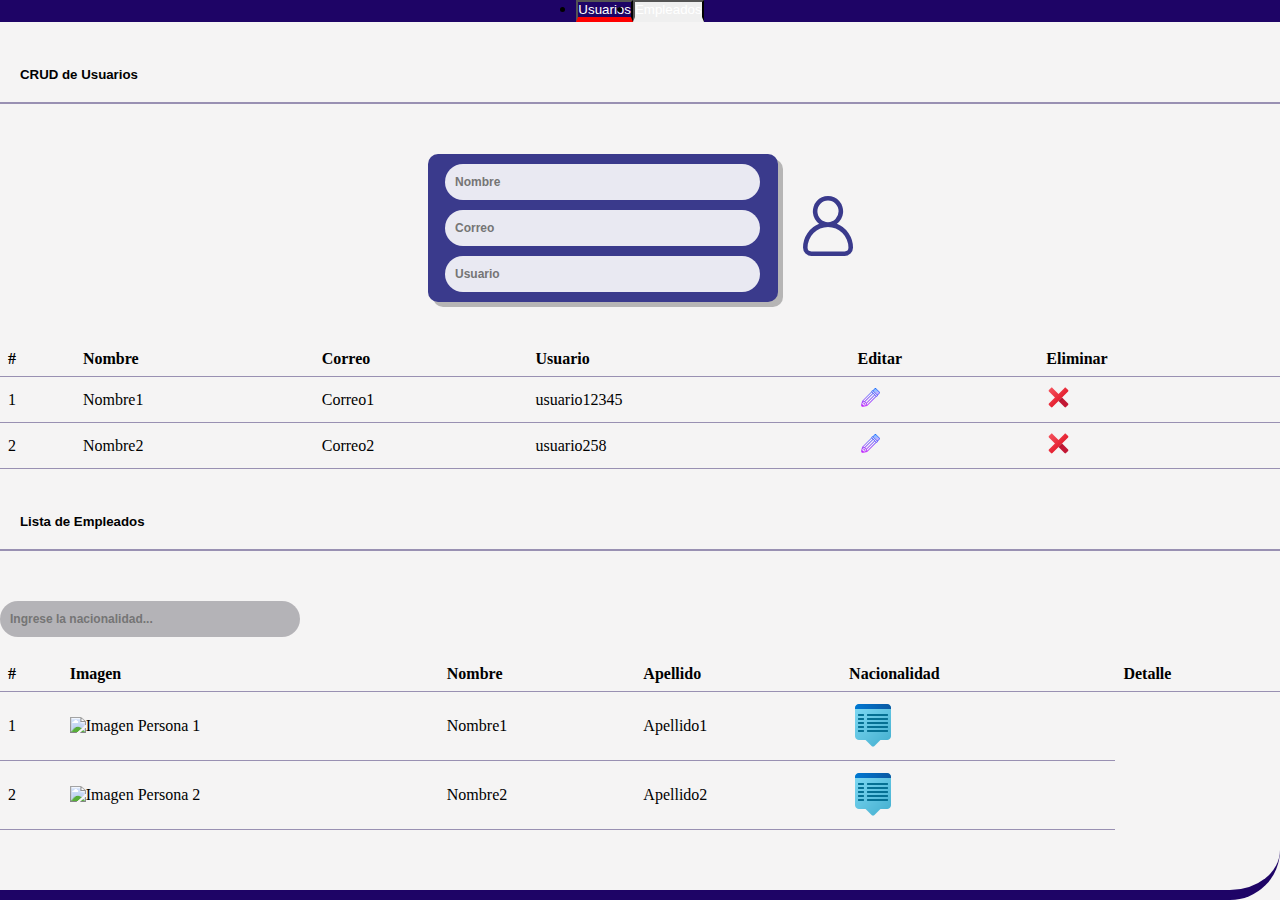
==== wwwroot/html/index.html @ e2ac988e "feat: :zap: Proyecto Baguer" ====
<!DOCTYPE html>
<html lang="en">

<head>
  <meta charset="UTF-8">
  <meta name="viewport" content="width=device-width, initial-scale=1.0">
  <link href="https://cdn.jsdelivr.net/npm/bootstrap@5.0.2/dist/css/bootstrap.min.css" rel="stylesheet"
    integrity="sha384-EVSTQN3/azprG1Anm3QDgpJLIm9Nao0Yz1ztcQTwFspd3yD65VohhpuuCOmLASjC" crossorigin="anonymous">
  <link rel="stylesheet" href="../css/styles.css">
  <title>Document</title>
</head>

<body class="BodyIndex">
  <div class="container">
    <ul class="nav nav-pills mb-3 border-bottom" id="pills-tab" role="tablist">
      <li class="nav-item" role="presentation">
        <button class="nav-link active" id="pills-profile-tab" data-bs-toggle="pill" data-bs-target="#pills-profile"
          type="button" role="tab" aria-controls="pills-profile" aria-selected="true">Usuarios</button>
      </li>
      <li class="nav-item" role="presentation">
        <button class="nav-link" id="pills-contact-tab" data-bs-toggle="pill" data-bs-target="#pills-contact"
          type="button" role="tab" aria-controls="pills-contact" aria-selected="false">Empleados</button>
      </li>
    </ul>
    <div class="tab-content" id="pills-tabContent">
      <div class="tab-pane fade show active " id="pills-profile" role="tabpanel" aria-labelledby="pills-profile-tab">
        <h5 class="text-center title-Emp">CRUD de Usuarios</h5>
        <div class="divFormulario">
          <form action="#" class="formulario">
            <input type="text" id="nombre" class="input-form" placeholder="Nombre">
            <input type="text" id="correo" class="input-form" placeholder="Correo">
            <input type="text" id="usuario" class="input-form" placeholder="Usuario">
          </form>
          <a href="#" id="agregar">
            <img class="img-crud agregar" src="../images/log.svg" alt="directorio"> 
          </a>
        </div>
        <table>
          <thead>
            <tr>
              <th> # </th>
              <th>Nombre</th>
              <th>Correo</th>
              <th>Usuario</th>
              <th>Editar</th>
              <th>Eliminar</th>
            </tr>
          </thead>
          <tbody id="tbodyTable">
            <tr>
              <td>1</td>
              <td>Nombre1</td>
              <td>Correo1</td>
              <td>usuario12345</td>
              <td><img class="img-crud" src="../images/icons8-editar.svg" alt=""></td>
              <td><img class="img-crud" src="../images/icons8-eliminar.svg" alt=""></td>
            </tr>
            <tr>
              <td>2</td>
              <td>Nombre2</td>
              <td>Correo2</td>
              <td>usuario258</td>
              <td><img class="img-crud" src="../images/icons8-editar.svg"" alt=""></td>
              <td><img class="img-crud" src="../images/icons8-eliminar.svg" alt=""></td>
            </tr>
           
          </tbody>
        </table>
      </div>
      <div class="tab-pane fade" id="pills-contact" role="tabpanel" aria-labelledby="pills-contact-tab">
        <h5 class="text-center title-Emp">Lista de Empleados</h5>
        <input type="text" class="input-form filt" id="nacionalidad" placeholder="Ingrese la nacionalidad...">

        <table>
          <thead>
            <tr>
              <th> # </th>
              <th>Imagen</th>
              <th>Nombre</th>
              <th>Apellido</th>
              <th>Nacionalidad</th>
              <th>Detalle</th>
            </tr>
          </thead>
          <tbody id="userTableBody">
            <tr>
              <td>1</td>
              <td><img src="" alt="Imagen Persona 1"></td>
              <td>Nombre1</td>
              <td>Apellido1</td>
              <td><a class="details-link" href="detalle_persona1.html"><img src="../images/icons8-detalles-48.png" alt=""></a></td>
            </tr>
            <tr>
              <td>2</td>
              <td><img src="" alt="Imagen Persona 2"></td>
              <td>Nombre2</td>
              <td>Apellido2</td>
              <td><a class="details-link" href="detalle_persona2.html"><img src="../images/icons8-detalles-48.png" alt=""></a></td>
            </tr>
            <!-- Agrega más filas según sea necesario -->
          </tbody>
        </table>
      </div>
    </div>
  </div>





  <script src="../js/Users.js"></script>
  <script src="../js/Emp.js"></script>
  <script src="https://cdn.jsdelivr.net/npm/bootstrap@5.0.2/dist/js/bootstrap.bundle.min.js"
    integrity="sha384-MrcW6ZMFYlzcLA8Nl+NtUVF0sA7MsXsP1UyJoMp4YLEuNSfAP+JcXn/tWtIaxVXM"
    crossorigin="anonymous"></script>
</body>

</html>
---- wwwroot/css/styles.css ----
* {
  padding: 0;
  margin: 0;
  box-sizing: border-box;
}

.BodyLogin {
  background: linear-gradient(to right, #071e49, #4a114ad5);
  display: flex;
  justify-content: center;
  align-items: center;
  height: 100vh;
  border-bottom-right-radius: 50px;
  border-bottom: solid 10px white;
}

.BodyIndex {
  background-color: rgb(245, 244, 244);
  border-bottom-right-radius: 50px;
  border-bottom: solid 10px #1e0466;
  height: 100vh;
  
}

.nav-pills{
  background-color: #1e0466;
  display: flex;
  justify-content: center;
}

.form-login {
  width: 400px;
  height: 400px;
  color: rgb(0, 0, 0);
  background: #ffffff25;
  border-top-left-radius: 50px;
  border-bottom-right-radius: 50px;
  box-shadow: 7px 13px 37px #2b2b2bfd;
  border: solid 1px #ffffff;
  display: flex;
  flex-direction: column;
  justify-content: center;
  align-items: center;
}

.input-login {
  width: 90%;
  border: none;
  margin-bottom: 15px;
  padding: 11px 10px;
  background: #b9b8b8;
  font-size: 14px;
  font-weight: bold;
  border-radius: 25px;
}

.button-login {
  width: 90%;
  height: 40px;
  text-decoration: none;
  border-radius: 25px;
  display: flex;
  justify-content: center; 
  align-items: center;
  color: white;
  margin-bottom: 16px;
  border: solid 1px #ffffff;
  background: linear-gradient(to right, #071e49, #9b349b);
}

.img-login {
  width: 150px;
  margin-bottom: 20px;
}


.container {
  height: 100%;
  width: 100%;
}

table {
  width: 100%;
  border-collapse: collapse;
}

th, td  {
  padding: 8px;
  text-align: left;
  border-bottom: 1px solid #9990b2;
}

.title-Emp {
  padding: 20px;
  margin-bottom: 50px;
  margin-top: 25px;
  border-bottom: 2px solid #9990b2;
  font-weight: bold;
  font-family: Verdana, Geneva, Tahoma, sans-serif; 
}

.divFormulario{
  display: flex;
  justify-content: center;
  align-items: center;
  margin-bottom: 40px;
}

.formulario{
  width: 350px;
  border-radius: 10px;
  padding-top: 10px;
  margin-right: 25px;
  display: flex;
  justify-content: center;
  flex-direction: column;
  align-items: center;
  background: rgb(58, 58, 140);
  box-shadow: 5px 5px rgba(93, 93, 93, 0.411);

}

.img-crud {
  width: 25px;
}

.agregar {
  width: 50px;
}

.input-form {
  width: 90%;
  border: none;
  margin-bottom: 10px;
  padding: 11px 10px;
  background: #ffffffe3;
  font-size: 12px;
  font-weight: bold;
  border-radius: 25px;
}

.filt {
  width: 300px !important;
  background-color: #7a778086;
  color: black;
  margin-bottom: 20px;
}

.register {
  height: 550px;
}

.nav-pills .nav-link.active {
  background-color: transparent;
}

.nav-pills .nav-link {
  border-bottom: 5px solid transparent; 
  transition: border-color 0.3s; 
  color: white; 
}

.nav-pills .nav-link.active {
  border-bottom-color: red;
}
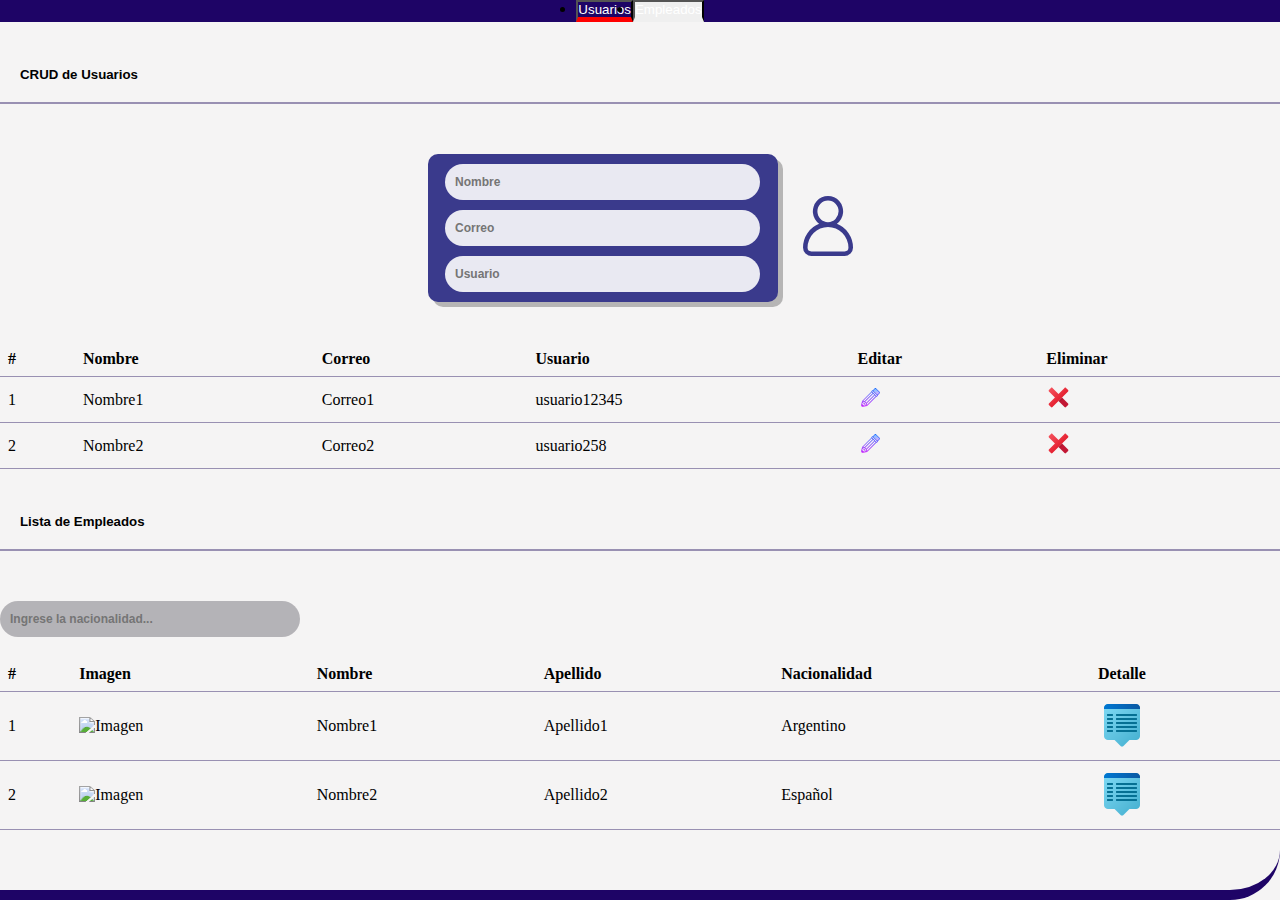
==== commit da91769c: "feat: :art: Img" ====
--- a/wwwroot/html/index.html
+++ b/wwwroot/html/index.html
@@ -82,22 +82,23 @@
               <th>Detalle</th>
             </tr>
           </thead>
-          <tbody id="userTableBody">
+          <tbody id="usertab">
             <tr>
               <td>1</td>
-              <td><img src="" alt="Imagen Persona 1"></td>
+              <td><img src="" alt="Imagen"></td>
               <td>Nombre1</td>
               <td>Apellido1</td>
-              <td><a class="details-link" href="detalle_persona1.html"><img src="../images/icons8-detalles-48.png" alt=""></a></td>
+              <td>Argentino</td>
+              <td><a class="" href=""><img src="../images/icons8-detalles-48.png" alt=""></a></td>
             </tr>
             <tr>
               <td>2</td>
-              <td><img src="" alt="Imagen Persona 2"></td>
+              <td><img src="" alt="Imagen "></td>
               <td>Nombre2</td>
               <td>Apellido2</td>
-              <td><a class="details-link" href="detalle_persona2.html"><img src="../images/icons8-detalles-48.png" alt=""></a></td>
+              <td>Español</td>
+              <td><a class="" href=""><img src="../images/icons8-detalles-48.png" alt=""></a></td>
             </tr>
-            <!-- Agrega más filas según sea necesario -->
           </tbody>
         </table>
       </div>
